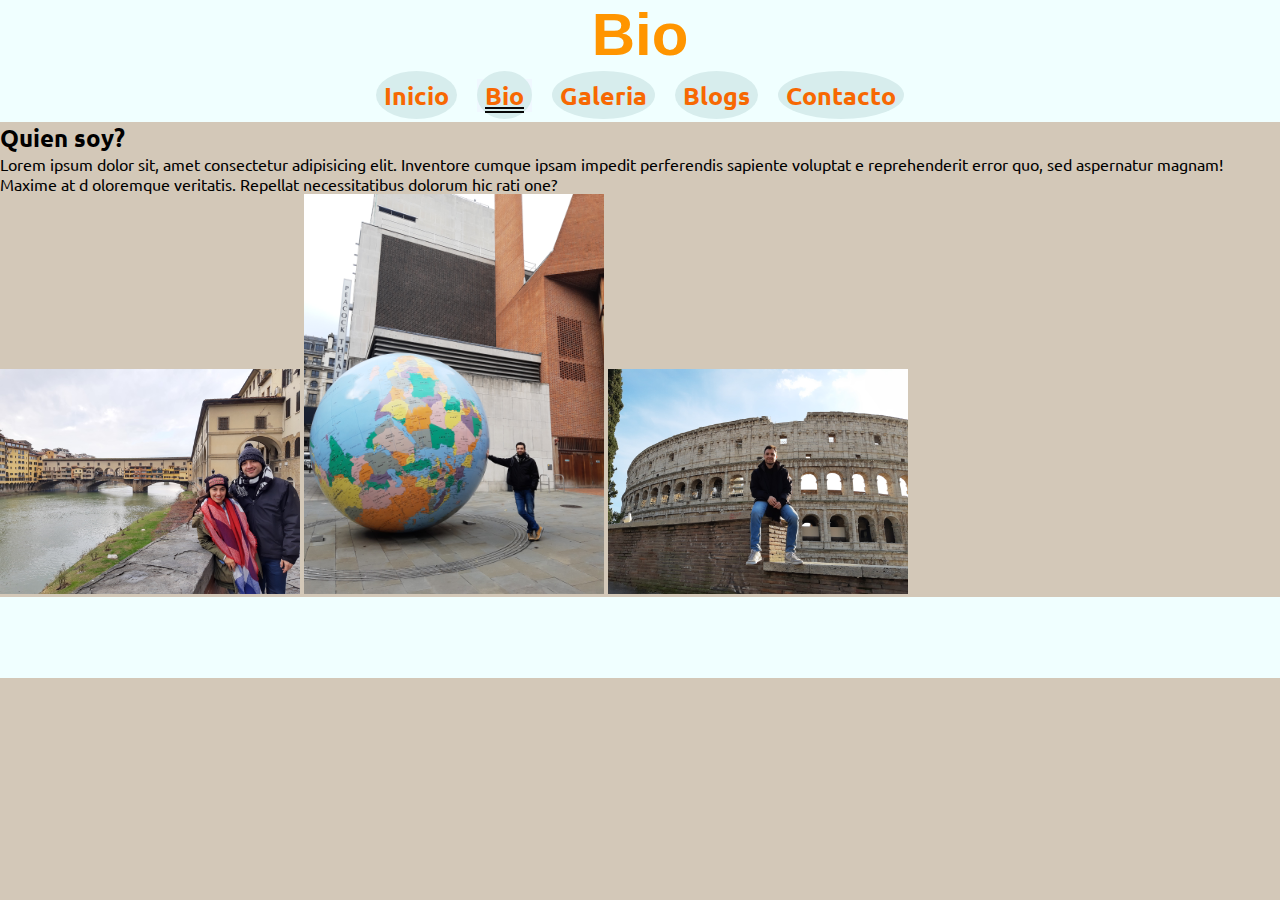
==== Trabajos Entregables/pages/bio.html @ 701339c7 "first commit" ====
<html lang="en">
<head>
    <meta charset="UTF-8">
    <meta http-equiv="X-UA-Compatible" content="IE=edge">
    <meta name="viewport" content="width=device-width, initial-scale=1.0">
    <title>Bio</title>
    <link rel="icon" href="./icons8-globo.gif">
    <link rel="stylesheet" href="../css/style.css">
    <link rel="preconnect" href="https://fonts.googleapis.com">
    <link rel="preconnect" href="https://fonts.gstatic.com" crossorigin>
    <link href="https://fonts.googleapis.com/css2?family=Roboto:wght@100&family=Ubuntu:wght@300&display=swap" rel="stylesheet">
</head>
<body>
    <header><h1>Bio</h1>
        <nav>
            <ul class="menu">
                <li class="menu_item"><a href="../index.html">Inicio</a></li>
                <li class="menu_item activo"><a href="./bio.html">Bio</a></li>
                <li class="menu_item"><a href="./galeria.html">Galeria</a></li>
                <li class="menu_item"><a href="./blogs.html">Blogs</a></li>
                <li class="menu_item"><a href="./contacto.html">Contacto</a></li>
            </ul>
        </nav>
    </header>

    <main><h2>Quien soy?</h2>
        
        <p>Lorem ipsum dolor sit, amet consectetur adipisicing elit. 
        Inventore cumque ipsam impedit perferendis sapiente voluptat
        e reprehenderit error quo, sed aspernatur magnam! Maxime at d
        oloremque veritatis. Repellat necessitatibus dolorum hic rati
        one?
        </p>
        
        <aside>
            <section>
                <img src="../IMG_20191212_134005769_HDR.jpg"width=300px alt="">
                <img src="../IMG_20191227_113922960.jpg "width=300px alt="Imagen de hombre sosteniendo el mundo">
                <img src="../IMG_20191216_140200338.jpg" width=300px alt="">
            </section>
            </aside>
    </main>

    <footer></footer>
</body>
</html>
---- Trabajos Entregables/css/style.css ----
*{margin: 0;
padding: 0;
}


body{background-color: rgb(211, 200, 184);
    font-family: 'Ubuntu', sans-serif;
}
/*HEADER*/
header{
    background-color: azure;}

header h1 {color:rgb(255, 149, 0);
    font-size: 60px;
    text-align: center ;
    list-style-type: none ;  
    font-family:'Trebuchet MS', 'Lucida Sans Unicode', 'Lucida Grande', 'Lucida Sans', Arial, sans-serif;
    }

.menu{display: flex;
    justify-content: center;
    align-items: center;
    color: rgb(7, 7, 7);
    font-size: 100% ;
    list-style-type: none ;
    font-weight: 1000;
    font-size: 25px ;
    
    }

.menu li{margin: 10px;
}

.menu_item.activo, .menu_item a:hover{
    background-color: aliceblue;
    text-decoration: underline double;
    }

ul.menu li a{padding: .5rem;
    border-radius: 50%;
    background-color: rgb(215, 237, 237);
    text-decoration: none;
color: rgb(247, 104, 2);
}

/*MAIN*/
.opcion_galeria{display: flex;
justify-content: center;
align-items: center;}

.seccion1{text-align: center;
}


.encabezado{ 
    background-color: antiquewhite;
    border-radius: 1%;
    width: 800px;
}

.foto{ width:100%;
    border-radius: 1%;
}


.index{display: flex;
justify-content: center;
text-align: center;

}

nav ol {
    list-style-type: none;
    padding: 0;
    text-decoration: none;
    
    }

.galeria {margin-bottom: 2rem;
    display:flex;
    justify-content: center;
    flex-wrap: wrap;
    }

.sub_galeria{background-color: rgb(135, 109, 75);
    text-align: center;
}

.sub_galeria img{border-radius: 1%;
    margin: 10px;
width: 30%;}

#inn a{text-decoration: none;
    color: rgb(51, 0, 252);}

/*FOOTER*/

footer{display: flex;
background-color: azure;
text-align: center;
height:  9vh;
align-items: flex-end;
justify-content: center;
}

/*ADAPTACION A MOBILE*/
@media screen and (max-width: 480px) {
    header h1 {color:rgb(255, 149, 0);
        font-size: 40px;
        text-align: center ;
        list-style-type: none ;  
        font-family:'Trebuchet MS', 'Lucida Sans Unicode', 'Lucida Grande', 'Lucida Sans', Arial, sans-serif;
        }
    
    .menu{display: flex;
        flex-direction: column;
        color: rgb(7, 7, 7);
        font-size: 100% ;
        list-style-type: none ;
        font-weight: 800px;
        font-size: 20px ;
        
        }
    
    .menu li{margin: 8px;
    }

    ul.menu li a{padding: .5rem;
        border-radius: 50%;
        background-color: rgb(215, 237, 237);
        text-decoration: none;
    color: rgb(247, 104, 2);
    }

    .sub_galeria img{border-radius: 1%;
        margin: 10px;
    width: 90%;}

}
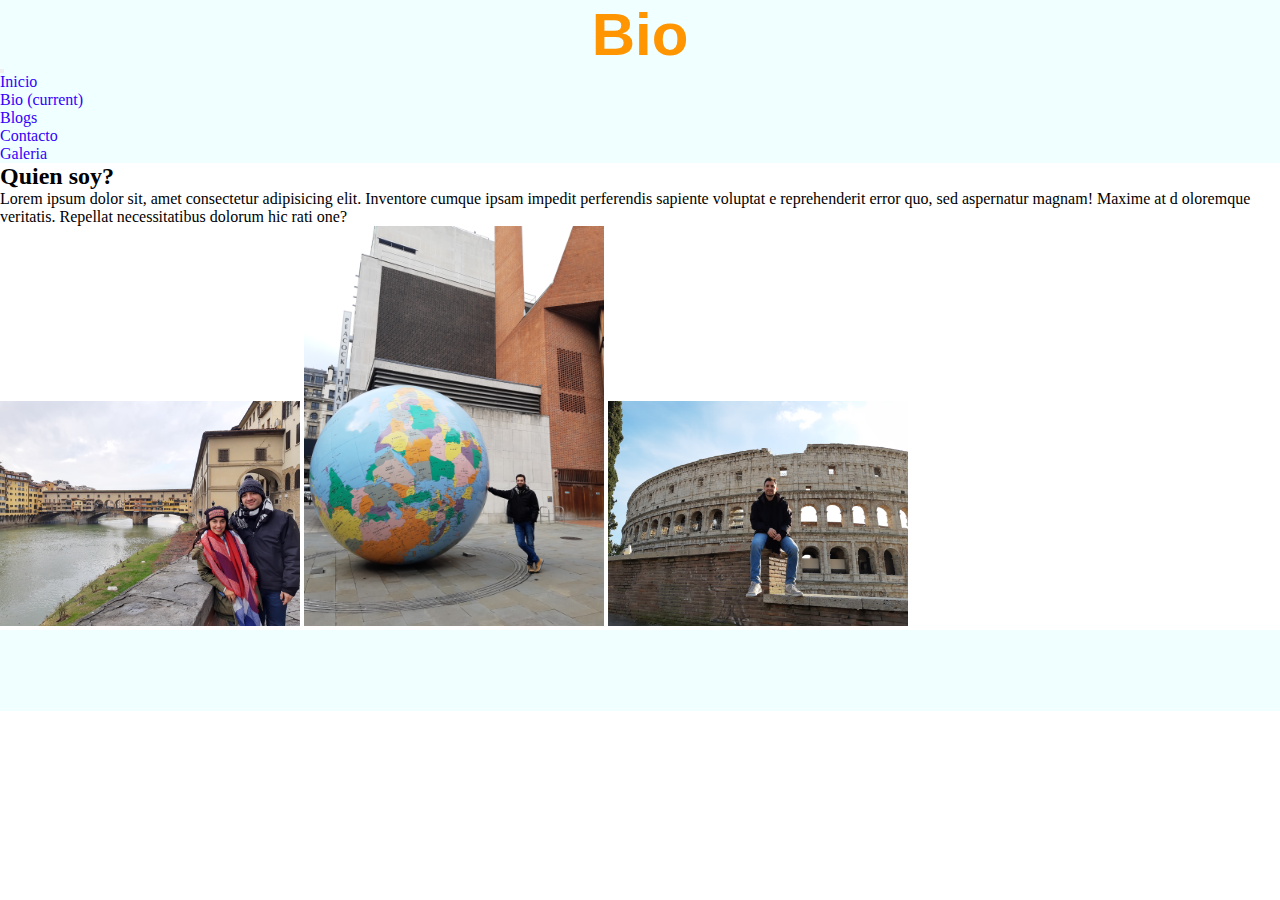
==== commit 790d2e88: "agregado de sass" ====
--- a/Trabajos Entregables/pages/bio.html
+++ b/Trabajos Entregables/pages/bio.html
@@ -1,46 +1,88 @@
 <html lang="en">
+
 <head>
     <meta charset="UTF-8">
     <meta http-equiv="X-UA-Compatible" content="IE=edge">
     <meta name="viewport" content="width=device-width, initial-scale=1.0">
     <title>Bio</title>
+
+
+    <link href="https://cdn.jsdelivr.net/npm/bootstrap@5.3.0/dist/css/bootstrap.min.css" rel="stylesheet"
+        integrity="sha384-9ndCyUaIbzAi2FUVXJi0CjmCapSmO7SnpJef0486qhLnuZ2cdeRhO02iuK6FUUVM" crossorigin="anonymous">
+    <link rel="stylesheet" href="https://bootswatch.com/5/sketchy/bootstrap.min.css">
+
+
     <link rel="icon" href="./icons8-globo.gif">
     <link rel="stylesheet" href="../css/style.css">
     <link rel="preconnect" href="https://fonts.googleapis.com">
     <link rel="preconnect" href="https://fonts.gstatic.com" crossorigin>
-    <link href="https://fonts.googleapis.com/css2?family=Roboto:wght@100&family=Ubuntu:wght@300&display=swap" rel="stylesheet">
+    <link href="https://fonts.googleapis.com/css2?family=Roboto:wght@100&family=Ubuntu:wght@300&display=swap"
+        rel="stylesheet">
 </head>
+
 <body>
-    <header><h1>Bio</h1>
-        <nav>
-            <ul class="menu">
-                <li class="menu_item"><a href="../index.html">Inicio</a></li>
-                <li class="menu_item activo"><a href="./bio.html">Bio</a></li>
-                <li class="menu_item"><a href="./galeria.html">Galeria</a></li>
-                <li class="menu_item"><a href="./blogs.html">Blogs</a></li>
-                <li class="menu_item"><a href="./contacto.html">Contacto</a></li>
-            </ul>
+    <header>
+        <h1>Bio</h1>
+        <nav class="navbar navbar-expand-lg bg-primary" data-bs-theme="dark">
+            <div class="container-fluid display-flex-center">
+                <button class="navbar-toggler" type="button" data-bs-toggle="collapse" data-bs-target="#navbarColor01"
+                    aria-controls="navbarColor01" aria-expanded="false" aria-label="Toggle navigation">
+                    <span class="navbar-toggler-icon"></span>
+                </button>
+
+                <div class="collapse navbar-collapse" id="navbarColor01">
+                    <ul class="navbar-nav me-auto">
+                        <li class="nav-item">
+                            <a class="nav-link active" href="../index.html">Inicio
+                            </a>
+                        </li>
+                        <li class="nav-item">
+                            <a class="nav-link" href="./bio.html">Bio
+                                <span class="visually-hidden">(current)</span>
+                            </a>
+                        </li>
+                        <li class="nav-item">
+                            <a class="nav-link" href="./blogs.html">Blogs</a>
+                        </li>
+                        <li class="nav-item">
+                            <a class="nav-link" href="./contacto.html">Contacto</a>
+                        </li>
+                        <li class="nav-item">
+                            <a class="nav-link" href="./galeria.html">Galeria</a>
+                        </li>
+
+                    </ul>
+
+                </div>
+            </div>
         </nav>
     </header>
 
-    <main><h2>Quien soy?</h2>
-        
-        <p>Lorem ipsum dolor sit, amet consectetur adipisicing elit. 
-        Inventore cumque ipsam impedit perferendis sapiente voluptat
-        e reprehenderit error quo, sed aspernatur magnam! Maxime at d
-        oloremque veritatis. Repellat necessitatibus dolorum hic rati
-        one?
+    <main>
+        <h2>Quien soy?</h2>
+
+        <p>Lorem ipsum dolor sit, amet consectetur adipisicing elit.
+            Inventore cumque ipsam impedit perferendis sapiente voluptat
+            e reprehenderit error quo, sed aspernatur magnam! Maxime at d
+            oloremque veritatis. Repellat necessitatibus dolorum hic rati
+            one?
         </p>
-        
+
         <aside>
             <section>
-                <img src="../IMG_20191212_134005769_HDR.jpg"width=300px alt="">
-                <img src="../IMG_20191227_113922960.jpg "width=300px alt="Imagen de hombre sosteniendo el mundo">
+                <img src="../IMG_20191212_134005769_HDR.jpg" width=300px alt="">
+                <img src="../IMG_20191227_113922960.jpg " width=300px alt="Imagen de hombre sosteniendo el mundo">
                 <img src="../IMG_20191216_140200338.jpg" width=300px alt="">
             </section>
-            </aside>
+        </aside>
     </main>
 
     <footer></footer>
+
+
+    <script src="https://cdn.jsdelivr.net/npm/bootstrap@5.3.0/dist/js/bootstrap.bundle.min.js"
+        integrity="sha384-geWF76RCwLtnZ8qwWowPQNguL3RmwHVBC9FhGdlKrxdiJJigb/j/68SIy3Te4Bkz"
+        crossorigin="anonymous"></script>
 </body>
+
 </html>--- a/Trabajos Entregables/css/style.css
+++ b/Trabajos Entregables/css/style.css
@@ -1,139 +1,160 @@
-*{margin: 0;
-padding: 0;
+* {
+  margin: 0;
+  padding: 0;
+  box-sizing: border-box;
 }
 
-
-body{background-color: rgb(211, 200, 184);
-    font-family: 'Ubuntu', sans-serif;
-}
 /*HEADER*/
-header{
-    background-color: azure;}
-
-header h1 {color:rgb(255, 149, 0);
-    font-size: 60px;
-    text-align: center ;
-    list-style-type: none ;  
-    font-family:'Trebuchet MS', 'Lucida Sans Unicode', 'Lucida Grande', 'Lucida Sans', Arial, sans-serif;
-    }
-
-.menu{display: flex;
-    justify-content: center;
-    align-items: center;
-    color: rgb(7, 7, 7);
-    font-size: 100% ;
-    list-style-type: none ;
-    font-weight: 1000;
-    font-size: 25px ;
-    
-    }
-
-.menu li{margin: 10px;
+header {
+  background-color: azure;
 }
 
-.menu_item.activo, .menu_item a:hover{
-    background-color: aliceblue;
-    text-decoration: underline double;
-    }
+header h1 {
+  color: rgb(255, 149, 0);
+  font-size: 60px;
+  text-align: center;
+  list-style-type: none;
+  font-family: "Trebuchet MS", "Lucida Sans Unicode", "Lucida Grande", "Lucida Sans", Arial, sans-serif;
+}
 
-ul.menu li a{padding: .5rem;
-    border-radius: 50%;
-    background-color: rgb(215, 237, 237);
-    text-decoration: none;
-color: rgb(247, 104, 2);
+.menu {
+  display: flex;
+  justify-content: center;
+  align-items: center;
+  color: rgb(7, 7, 7);
+  font-size: 100%;
+  list-style-type: none;
+  font-weight: 1000;
+  font-size: 25px;
+}
+
+.menu li {
+  margin: 10px;
+}
+
+.menu_item.activo,
+.menu_item a:hover {
+  background-color: aliceblue;
+  text-decoration: underline double;
+}
+
+ul.menu li a {
+  padding: 0.5rem;
+  border-radius: 50%;
+  background-color: rgb(215, 237, 237);
+  text-decoration: none;
+  color: rgb(247, 104, 2);
 }
 
 /*MAIN*/
-.opcion_galeria{display: flex;
-justify-content: center;
-align-items: center;}
-
-.seccion1{text-align: center;
+.opcion_galeria {
+  display: flex;
+  justify-content: center;
+  align-items: center;
 }
 
-
-.encabezado{ 
-    background-color: antiquewhite;
-    border-radius: 1%;
-    width: 800px;
+.seccion1 {
+  text-align: center;
 }
 
-.foto{ width:100%;
-    border-radius: 1%;
+.encabezado {
+  background-color: antiquewhite;
+  border-radius: 1%;
+  width: 800px;
 }
 
+.foto {
+  width: 100%;
+  border-radius: 1%;
+}
 
-.index{display: flex;
-justify-content: center;
-text-align: center;
-
+.index {
+  display: flex;
+  justify-content: center;
+  text-align: center;
 }
 
 nav ol {
-    list-style-type: none;
-    padding: 0;
-    text-decoration: none;
-    
-    }
-
-.galeria {margin-bottom: 2rem;
-    display:flex;
-    justify-content: center;
-    flex-wrap: wrap;
-    }
-
-.sub_galeria{background-color: rgb(135, 109, 75);
-    text-align: center;
+  list-style-type: none;
+  padding: 0;
+  text-decoration: none;
 }
 
-.sub_galeria img{border-radius: 1%;
-    margin: 10px;
-width: 30%;}
+.galeria {
+  margin-bottom: 2rem;
+  display: flex;
+  justify-content: center;
+  flex-wrap: wrap;
+}
 
-#inn a{text-decoration: none;
-    color: rgb(51, 0, 252);}
+.sub_galeria {
+  background-color: rgb(135, 109, 75);
+  text-align: center;
+}
 
-/*FOOTER*/
+.sub_galeria img {
+  border-radius: 1%;
+  margin: 10px;
+  width: 30%;
+}
 
-footer{display: flex;
-background-color: azure;
-text-align: center;
-height:  9vh;
-align-items: flex-end;
-justify-content: center;
+a {
+  text-decoration: none;
+  color: rgb(51, 0, 252);
+}
+
+.grid-container {
+  display: grid;
+  grid-template-columns: 1fr 1fr; /* 2 columnas */
+  grid-template-rows: 1fr 1fr; /* 2 filas */
+  justify-items: start;
+  align-items: center;
+  grid-row-gap: 10px;
+  width: 100%;
 }
 
 /*ADAPTACION A MOBILE*/
 @media screen and (max-width: 480px) {
-    header h1 {color:rgb(255, 149, 0);
-        font-size: 40px;
-        text-align: center ;
-        list-style-type: none ;  
-        font-family:'Trebuchet MS', 'Lucida Sans Unicode', 'Lucida Grande', 'Lucida Sans', Arial, sans-serif;
-        }
-    
-    .menu{display: flex;
-        flex-direction: column;
-        color: rgb(7, 7, 7);
-        font-size: 100% ;
-        list-style-type: none ;
-        font-weight: 800px;
-        font-size: 20px ;
-        
-        }
-    
-    .menu li{margin: 8px;
-    }
+  header h1 {
+    color: rgb(255, 149, 0);
+    font-size: 40px;
+    text-align: center;
+    list-style-type: none;
+    font-family: "Trebuchet MS", "Lucida Sans Unicode", "Lucida Grande", "Lucida Sans", Arial, sans-serif;
+  }
+  .menu {
+    display: flex;
+    flex-direction: column;
+    color: rgb(7, 7, 7);
+    font-size: 100%;
+    list-style-type: none;
+    font-weight: 800px;
+    font-size: 20px;
+  }
+  .menu li {
+    margin: 8px;
+  }
+  ul.menu li a {
+    padding: 0.5rem;
+    border-radius: 50%;
+    background-color: rgb(215, 237, 237);
+    text-decoration: none;
+    color: rgb(247, 104, 2);
+  }
+  .sub_galeria img {
+    border-radius: 1%;
+    margin: 10px;
+    width: 90%;
+  }
+}
+/*FOOTER*/
+footer {
+  display: flex;
+  background-color: azure;
+  text-align: center;
+  height: 9vh;
+  align-items: flex-end;
+  justify-content: center;
+}
 
-    ul.menu li a{padding: .5rem;
-        border-radius: 50%;
-        background-color: rgb(215, 237, 237);
-        text-decoration: none;
-    color: rgb(247, 104, 2);
-    }
-
-    .sub_galeria img{border-radius: 1%;
-        margin: 10px;
-    width: 90%;}
-
-}+/*# sourceMappingURL=style.css.map */
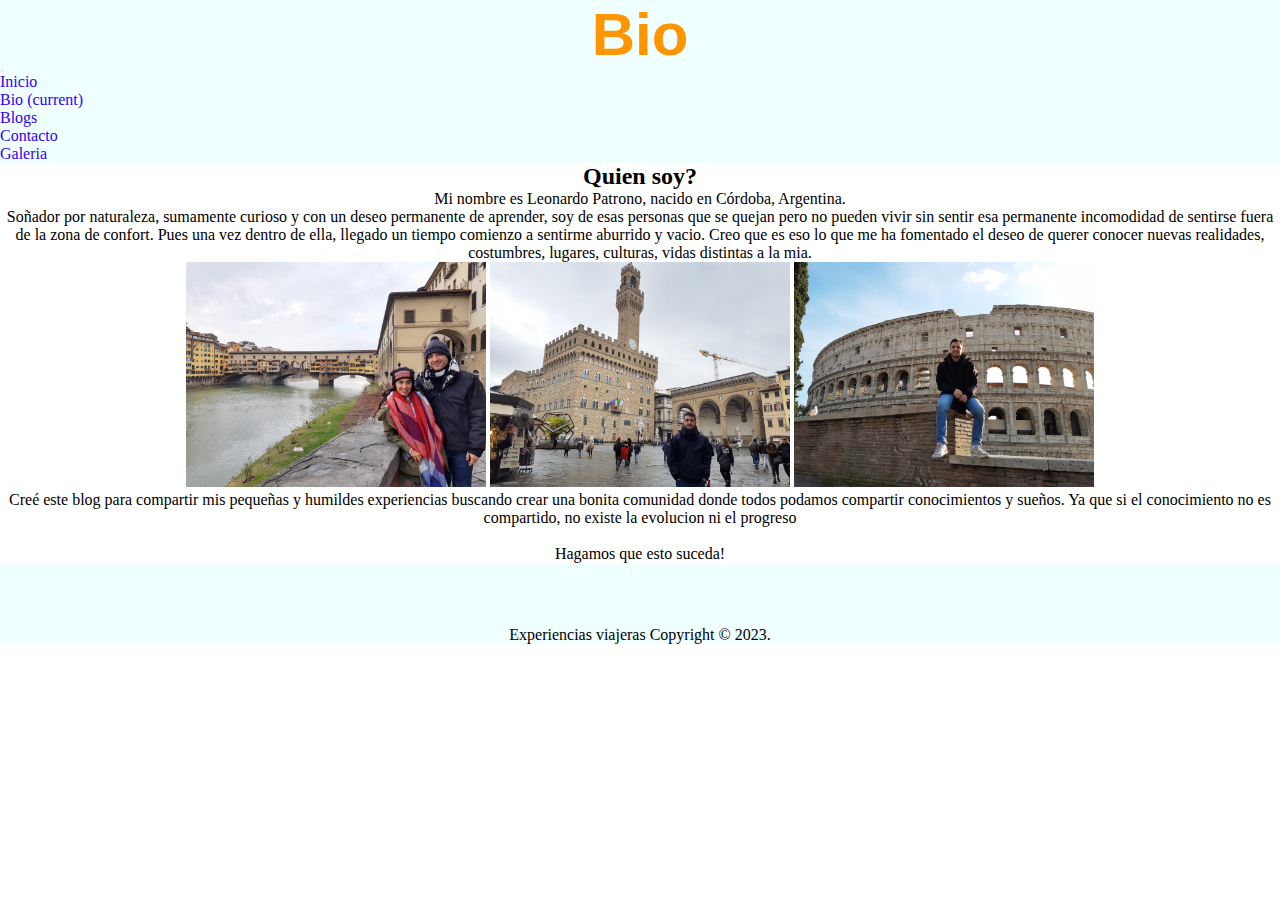
==== commit f4d95bae: "correccion de preentrega" ====
--- a/Trabajos Entregables/pages/bio.html
+++ b/Trabajos Entregables/pages/bio.html
@@ -4,8 +4,11 @@
     <meta charset="UTF-8">
     <meta http-equiv="X-UA-Compatible" content="IE=edge">
     <meta name="viewport" content="width=device-width, initial-scale=1.0">
-    <title>Bio</title>
 
+    <title>Bio | Viaja conmigo</title>
+    <link rel="icon" href="../icons8-globo.gif">
+    <meta name="description" content="Presentacion de bloguer viajero, contenido de viajes, experiencias y tips">
+    <meta name="keywords" content="FOTOS, VIAJES, EXPERIENCIAS VIAJERAS, TIPS DE VIAJES  ">
 
     <link href="https://cdn.jsdelivr.net/npm/bootstrap@5.3.0/dist/css/bootstrap.min.css" rel="stylesheet"
         integrity="sha384-9ndCyUaIbzAi2FUVXJi0CjmCapSmO7SnpJef0486qhLnuZ2cdeRhO02iuK6FUUVM" crossorigin="anonymous">
@@ -59,25 +62,27 @@
     </header>
 
     <main>
-        <h2>Quien soy?</h2>
+        <section class="index">
+        <div>
+            <h2>Quien soy?</h2>
 
-        <p>Lorem ipsum dolor sit, amet consectetur adipisicing elit.
-            Inventore cumque ipsam impedit perferendis sapiente voluptat
-            e reprehenderit error quo, sed aspernatur magnam! Maxime at d
-            oloremque veritatis. Repellat necessitatibus dolorum hic rati
-            one?
-        </p>
-
-        <aside>
+            <p>Mi nombre es Leonardo Patrono, nacido en Córdoba, Argentina. <br>
+            Soñador por naturaleza, sumamente curioso y con un deseo permanente de aprender, soy de esas personas que se quejan pero no pueden vivir sin sentir esa permanente incomodidad de sentirse fuera de la zona de confort. Pues una vez dentro de ella, llegado un tiempo comienzo a sentirme aburrido y vacio. Creo que es eso lo que me ha fomentado el deseo de querer conocer nuevas realidades, costumbres, lugares, culturas, vidas distintas a la mia. 
+            </p>
+        </div>
+    </section>
+        <article class="index">
             <section>
                 <img src="../IMG_20191212_134005769_HDR.jpg" width=300px alt="">
-                <img src="../IMG_20191227_113922960.jpg " width=300px alt="Imagen de hombre sosteniendo el mundo">
+                <img src="../IMG_20191212_121833081_HDR.jpg" width=300px alt="Imagen de hombre sosteniendo el mundo">
                 <img src="../IMG_20191216_140200338.jpg" width=300px alt="">
             </section>
-        </aside>
+        </article>
+
+        <article class="index"><p>Creé este blog para compartir mis pequeñas y humildes experiencias buscando crear una bonita comunidad donde todos podamos compartir conocimientos y sueños. Ya que si el conocimiento no es compartido, no existe la evolucion ni el progreso <br><br>Hagamos que esto suceda!</p></article>
     </main>
 
-    <footer></footer>
+    <footer> Experiencias viajeras Copyright © 2023.</footer>
 
 
     <script src="https://cdn.jsdelivr.net/npm/bootstrap@5.3.0/dist/js/bootstrap.bundle.min.js"
--- a/Trabajos Entregables/css/style.css
+++ b/Trabajos Entregables/css/style.css
@@ -105,12 +105,23 @@
 
 .grid-container {
   display: grid;
-  grid-template-columns: 1fr 1fr; /* 2 columnas */
-  grid-template-rows: 1fr 1fr; /* 2 filas */
+  grid-template-columns: 1fr 1fr;
+  /* 2 columnas */
+  grid-template-rows: 1fr 1fr;
+  /* 2 filas */
   justify-items: start;
   align-items: center;
   grid-row-gap: 10px;
   width: 100%;
+}
+
+.animacard {
+  height: 25rem;
+  transition: height 2s, width 1s;
+}
+
+.animacard:hover {
+  height: 30rem;
 }
 
 /*ADAPTACION A MOBILE*/
